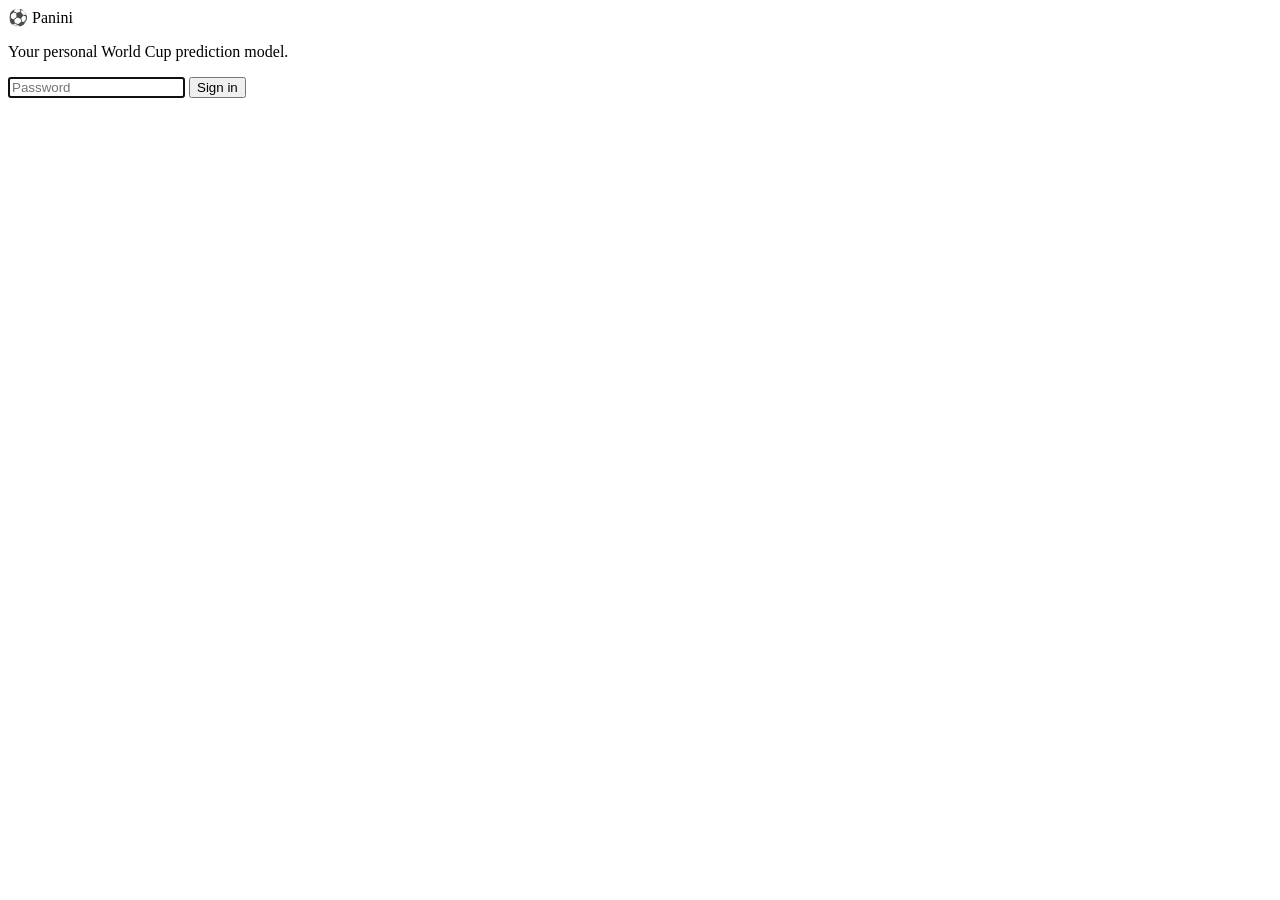
==== app/static/login.html @ 472823cc "Add Panini: personal World Cup prediction model A private, password-protected FastAPI web app that p" ====
<!doctype html>
<html lang="en">
<head>
  <meta charset="utf-8" />
  <meta name="viewport" content="width=device-width, initial-scale=1" />
  <title>Panini · Sign in</title>
  <link rel="stylesheet" href="/static/styles.css" />
</head>
<body class="login-body">
  <main class="login-card">
    <div class="logo">⚽ Panini</div>
    <p class="tagline">Your personal World Cup prediction model.</p>
    <form id="login-form">
      <input type="password" id="password" placeholder="Password" autofocus
             autocomplete="current-password" />
      <button type="submit">Sign in</button>
      <p id="error" class="error" hidden></p>
    </form>
  </main>
  <script>
    const form = document.getElementById('login-form');
    const err = document.getElementById('error');
    form.addEventListener('submit', async (e) => {
      e.preventDefault();
      err.hidden = true;
      const body = new FormData();
      body.append('password', document.getElementById('password').value);
      const res = await fetch('/api/login', { method: 'POST', body });
      if (res.ok) {
        window.location.href = '/';
      } else {
        err.textContent = 'Wrong password. Try again.';
        err.hidden = false;
      }
    });
  </script>
</body>
</html>
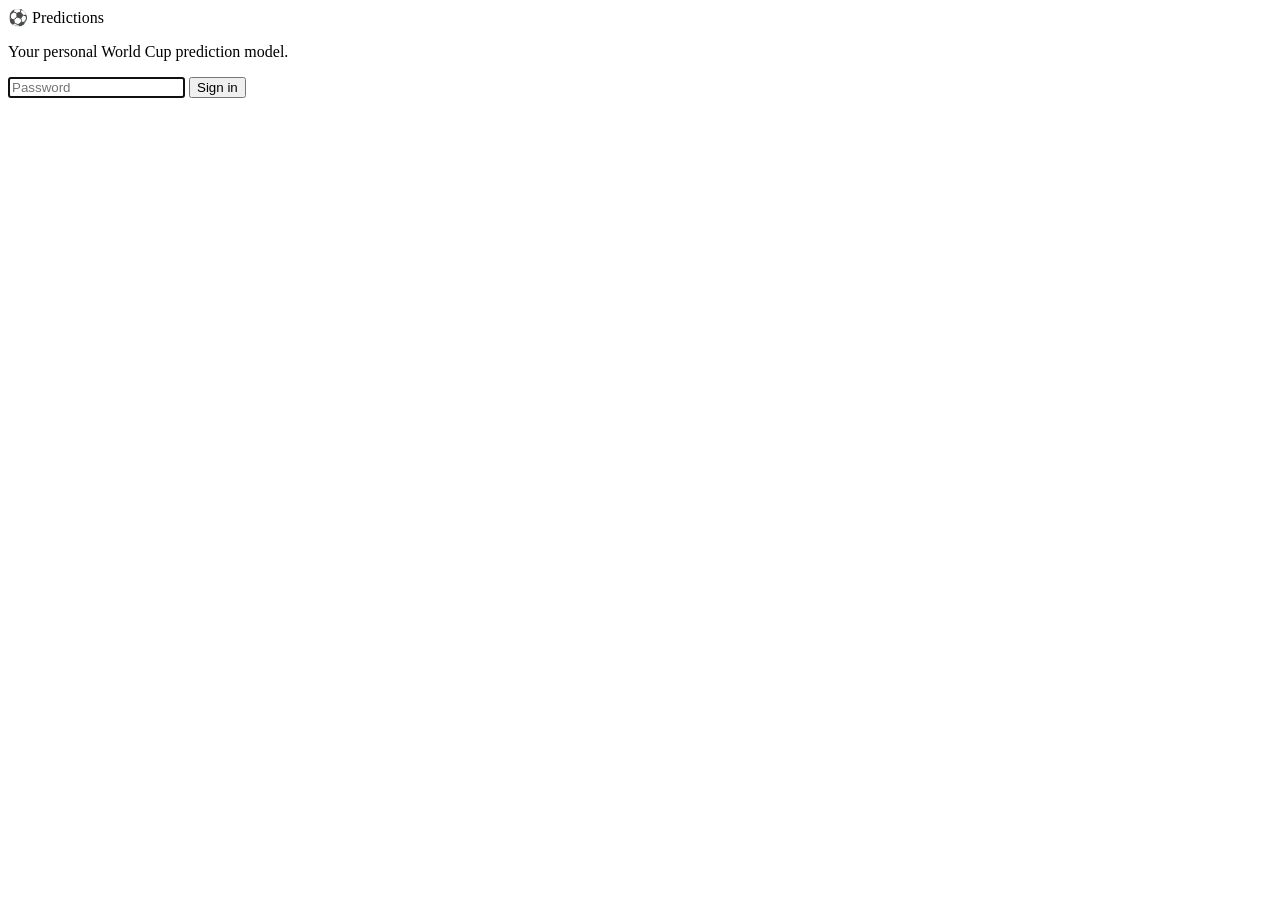
==== commit 5cd0a9fc: "Rebrand to Predictions and name the assistant Predi AI - App name shown as 'Predictions' (page title" ====
--- a/app/static/login.html
+++ b/app/static/login.html
@@ -3,12 +3,12 @@
 <head>
   <meta charset="utf-8" />
   <meta name="viewport" content="width=device-width, initial-scale=1" />
-  <title>Panini · Sign in</title>
+  <title>Predictions · Sign in</title>
   <link rel="stylesheet" href="/static/styles.css" />
 </head>
 <body class="login-body">
   <main class="login-card">
-    <div class="logo">⚽ Panini</div>
+    <div class="logo">⚽ Predictions</div>
     <p class="tagline">Your personal World Cup prediction model.</p>
     <form id="login-form">
       <input type="password" id="password" placeholder="Password" autofocus
@@ -18,6 +18,10 @@
     </form>
   </main>
   <script>
+    // If the app is open (no auth required), skip the login screen.
+    fetch('/api/meta').then(r => r.json()).then(m => {
+      if (!m.auth_required) window.location.href = '/';
+    }).catch(() => {});
     const form = document.getElementById('login-form');
     const err = document.getElementById('error');
     form.addEventListener('submit', async (e) => {
